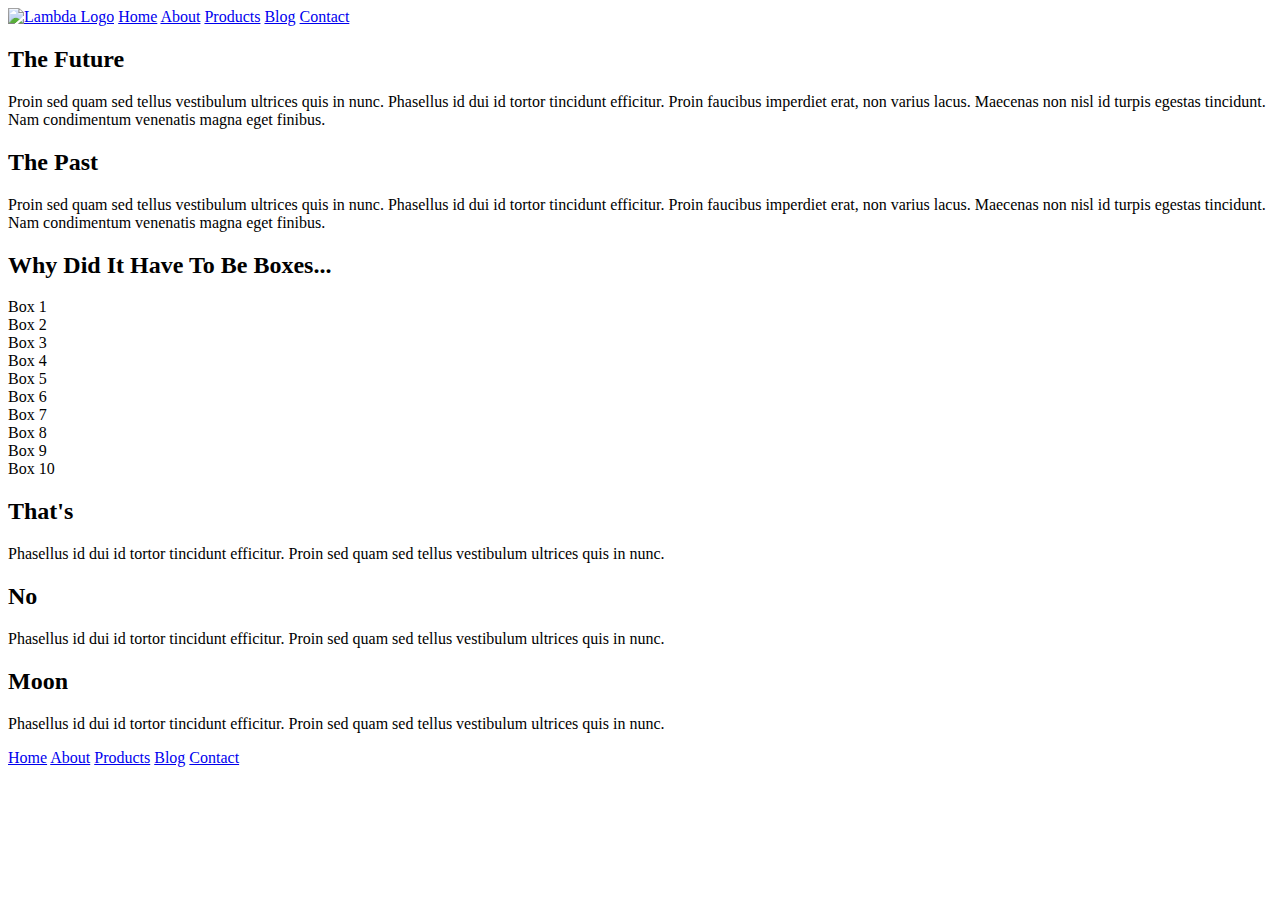
==== index.html @ 4634ba8c "added nav info to html" ====
<!doctype html>

<html lang="en">
<head>
  <meta charset="utf-8">

  <title>Sprint Challenge - Home</title>

  <link href="https://fonts.googleapis.com/css?family=Roboto|Rubik" rel="stylesheet">
  <link rel="stylesheet" href="css/index.css">

</head>

<body>
    <div class="container">
            <nav>
                    <div class="navigation-style">
                    <a href="index.html"><img src="img/lambda-black.png" alt="Lambda Logo"></a>
                    <a href="index.html">Home</a>
                    <a href="about.html">About</a>
                    <a href=#>Products</a>
                    <a href=#>Blog</a>
                    <a href=#>Contact</a>
                    </div>
                </nav>
   
        <section class="top-content">
            <div class="text-container">
                <h2>The Future</h2>
                <p>Proin sed quam sed tellus vestibulum ultrices quis in nunc. Phasellus id dui id tortor tincidunt efficitur. Proin faucibus imperdiet erat, non varius lacus. Maecenas non nisl id turpis egestas tincidunt. Nam condimentum venenatis magna eget finibus.</p>
            </div>
            <div class="text-container">
                <h2>The Past</h2>
                <p>Proin sed quam sed tellus vestibulum ultrices quis in nunc. Phasellus id dui id tortor tincidunt efficitur. Proin faucibus imperdiet erat, non varius lacus. Maecenas non nisl id turpis egestas tincidunt. Nam condimentum venenatis magna eget finibus.</p>
            </div>
        </section>
        
        <section class="middle-content">
        
            <h2>Why Did It Have To Be Boxes...</h2>
            
            <div class="boxes">
                <div class="box">Box 1</div>
                <div class="box">Box 2</div>
                <div class="box">Box 3</div>
                <div class="box">Box 4</div>
                <div class="box">Box 5</div>
                <div class="box">Box 6</div>
                <div class="box">Box 7</div>
                <div class="box">Box 8</div>
                <div class="box">Box 9</div>
                <div class="box">Box 10</div>
            </div>
        
        </section>

        <section class="bottom-content">

            <div class="text-container">
                <h2>That's</h2>
                <p>Phasellus id dui id tortor tincidunt efficitur. Proin sed quam sed tellus vestibulum ultrices quis in nunc.</p>
            </div>
            <div class="text-container">
                <h2>No</h2>
                <p>Phasellus id dui id tortor tincidunt efficitur. Proin sed quam sed tellus vestibulum ultrices quis in nunc.</p>
            </div>
            <div class="text-container">
                <h2>Moon</h2>
                <p>Phasellus id dui id tortor tincidunt efficitur. Proin sed quam sed tellus vestibulum ultrices quis in nunc.</p>
            </div>

        </section>
        
        <footer>
            <nav>
                <a href="#">Home</a>
                <a href="#">About</a>
                <a href="#">Products</a>
                <a href="#">Blog</a>
                <a href="#">Contact</a>
            </nav>
        </footer>
    </div><!-- container -->        
</body>
</html>
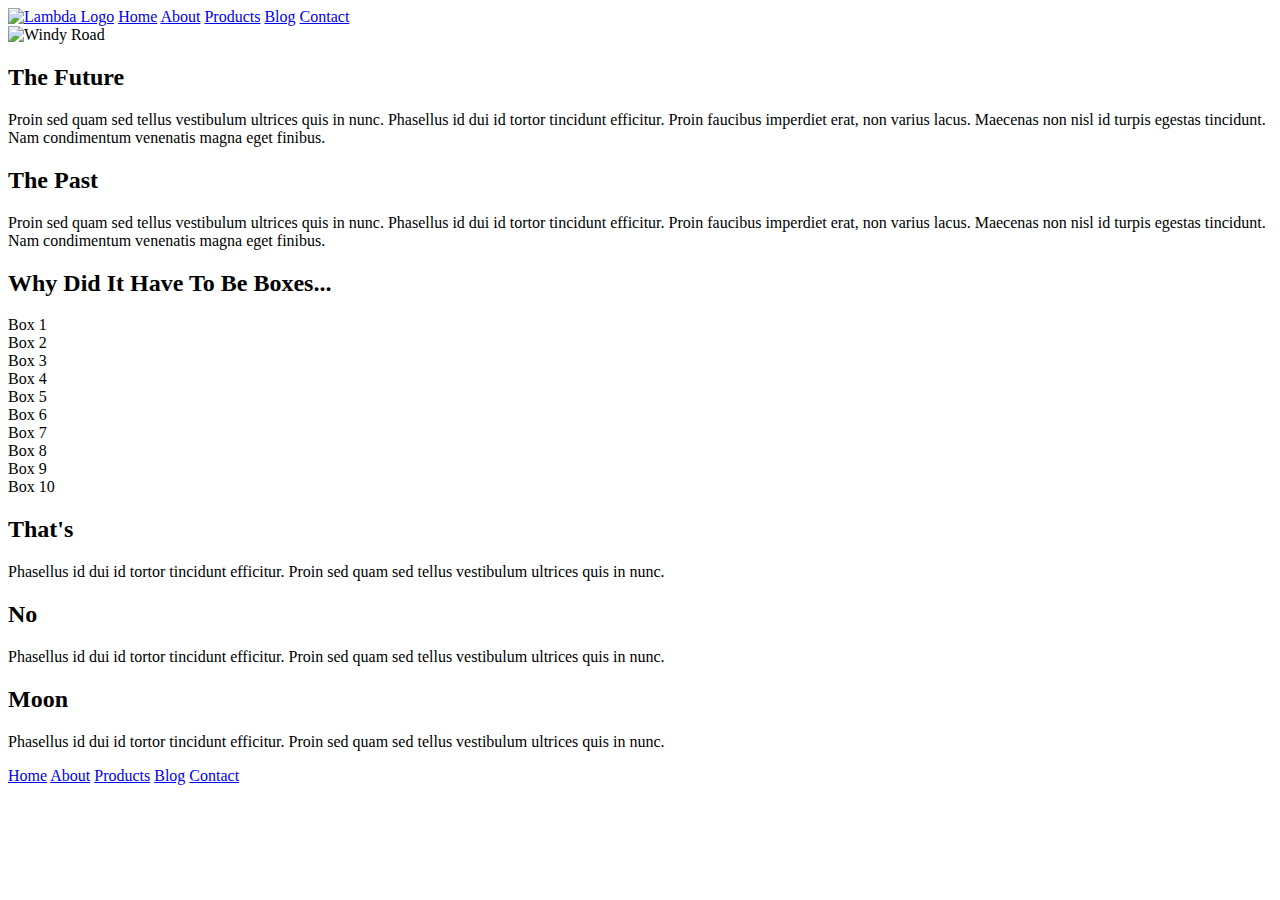
==== commit ef898780: "added id's for boxes" ====
--- a/index.html
+++ b/index.html
@@ -22,9 +22,10 @@
                     <a href=#>Blog</a>
                     <a href=#>Contact</a>
                     </div>
-                </nav>
+            </nav>
    
         <section class="top-content">
+        <img src="img\jumbo.jpg" alt="Windy Road">
             <div class="text-container">
                 <h2>The Future</h2>
                 <p>Proin sed quam sed tellus vestibulum ultrices quis in nunc. Phasellus id dui id tortor tincidunt efficitur. Proin faucibus imperdiet erat, non varius lacus. Maecenas non nisl id turpis egestas tincidunt. Nam condimentum venenatis magna eget finibus.</p>
@@ -40,16 +41,16 @@
             <h2>Why Did It Have To Be Boxes...</h2>
             
             <div class="boxes">
-                <div class="box">Box 1</div>
-                <div class="box">Box 2</div>
-                <div class="box">Box 3</div>
-                <div class="box">Box 4</div>
-                <div class="box">Box 5</div>
-                <div class="box">Box 6</div>
-                <div class="box">Box 7</div>
-                <div class="box">Box 8</div>
-                <div class="box">Box 9</div>
-                <div class="box">Box 10</div>
+                <div class="box" id="box1">Box 1</div>
+                <div class="box" id="box2">Box 2</div>
+                <div class="box" id="box3">Box 3</div>
+                <div class="box" id="box4">Box 4</div>
+                <div class="box" id="box5">Box 5</div>
+                <div class="box" id="box6">Box 6</div>
+                <div class="box" id="box7">Box 7</div>
+                <div class="box" id="box8">Box 8</div>
+                <div class="box" id="box9">Box 9</div>
+                <div class="box" id="box10">Box 10</div>
             </div>
         
         </section>
